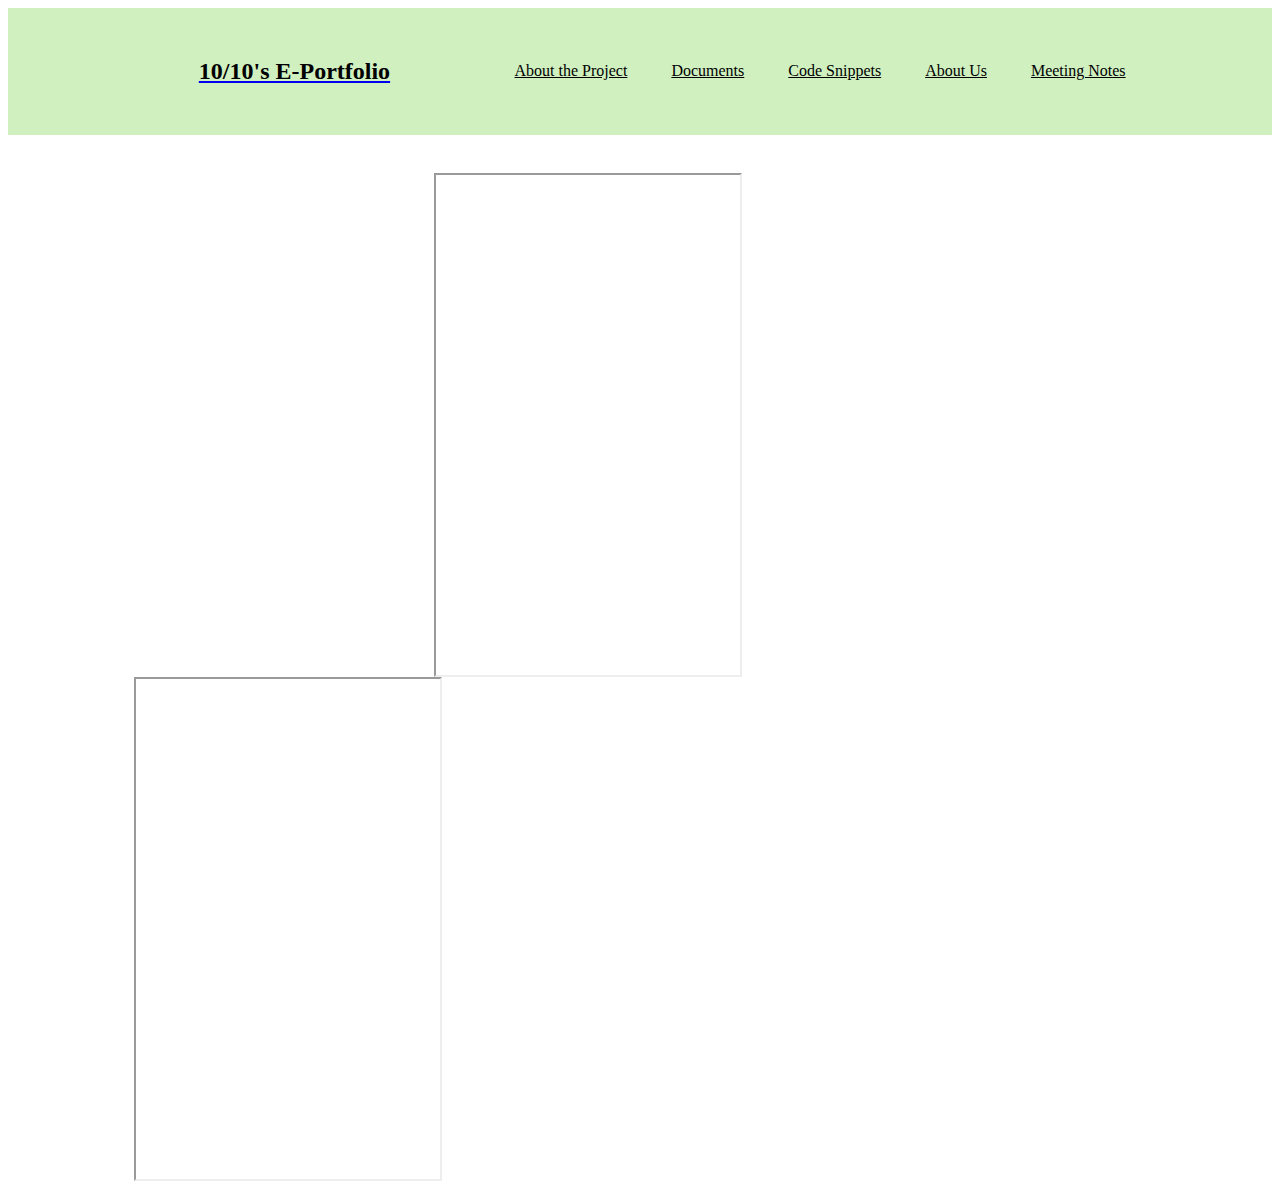
==== document.html @ 9720a50b "First commit of eportfolio" ====
<!-- Displays all the documents created by the Team 10/10's Capstone Project -->
<html lang="en">
	<head>
        <script src="https://code.jquery.com/jquery-1.10.2.js"></script>
		<link rel="stylesheet" href="https://stackpath.bootstrapcdn.com/bootstrap/4.5.0/css/bootstrap.min.css" integrity="sha384-9aIt2nRpC12Uk9gS9baDl411NQApFmC26EwAOH8WgZl5MYYxFfc+NcPb1dKGj7Sk" crossorigin="anonymous">
		<script src="https://ajax.googleapis.com/ajax/libs/jquery/2.1.1/jquery.min.js"></script>
		<meta http-equiv="content-type" content="text/html; charset=utf-8" />	
		<meta charset="UTF-8">
		<meta name="viewport" content="width=device-width, initial-scale=1.0">
		<title>10/10's E-Portfolio - Documents</title>
		<link rel="stylesheet" href="includes/style.css" type="text/css" media="screen" />
		<script type="text/javascript" src="includes/document.js"></script>
	</head>
	<body>
        <div id="navBar-placeholder">
        </div><br>
        <div id="documents">
			<iframe src="/documents/PC.pdf" align="right" width="50%" height="500px"></iframe>
			<iframe src="/documents/PC.pdf" align="left" width="50%" height="500px"></iframe>
        </div>
    </body>
</html>
---- includes/style.css ----
/* Password Page Stylings */
#protected {
	text-align: center;
	padding: 185px;
}

/* Nav bar in every page */
#navBar {
	box-sizing: border-box;
	margin: 0;
	padding: 0;
	background-color: #D0F0C0;
	display: none;
}

/* Items in the nav bar */
li a {
	font-weight: 500;
	font-size: 16px;
	color: black;
}

header {
	display: flex;
	justify-content: flex-end;
	padding: 30px 10%;
	align-items: center;
}

#navLinks {
	list-style: none;
}

#navLinks li {
	display: inline-block;
	padding: 0px 20px;
}

#navLinks li a {
	transition: all 0.3s ease 0s;
}

#navLinks li a:hover {
	color: lightgoldenrodyellow
}

#logo {
	margin-right: auto;
}

#documents {
	padding: 20px 10%;
	margin-right: 20px;
	float: left;
}

/* Making sure the hyperlink is black */
#link {
	text-decoration: none; 
	color: black;
}

/* Meet the Team header in the Team page */
#teamHeaderDiv {
	padding-left: 155px;
	font-size: x-large;
}

/* Body of the Team page */
#teamBodyDiv {
	padding-left: 175px;
	display:inline-block;
	vertical-align:top;
}

/* Team Picture in the Team page */
#teamPic {
	margin-right: 15px;
	float: left;
}

/* The font size for the description of each member */
#teamBioP {
	font-size: 23px;
}

/* Each name for the dev team */
#name {
	font-size: 25px;
	font-weight: bold;
}

/* Thank you header for the index page */
#indexThanks {
	font-size: 60px;
	text-align: center;
}

/* Thank you letter to everyone in the index page */
#pThanks, #projectDesc {
	padding-left: 125px;
	padding-right: 125px;
	text-align: center;
	font-size: 30px;

}

/* Logo in the about the project tag */
#logo {
	display:block;
	margin: 0 auto;
}

/* #projectDesc {
	padding-left: 175px;
	padding-right: 175px;
	text-align: center;
	font-size: 25px;

} */
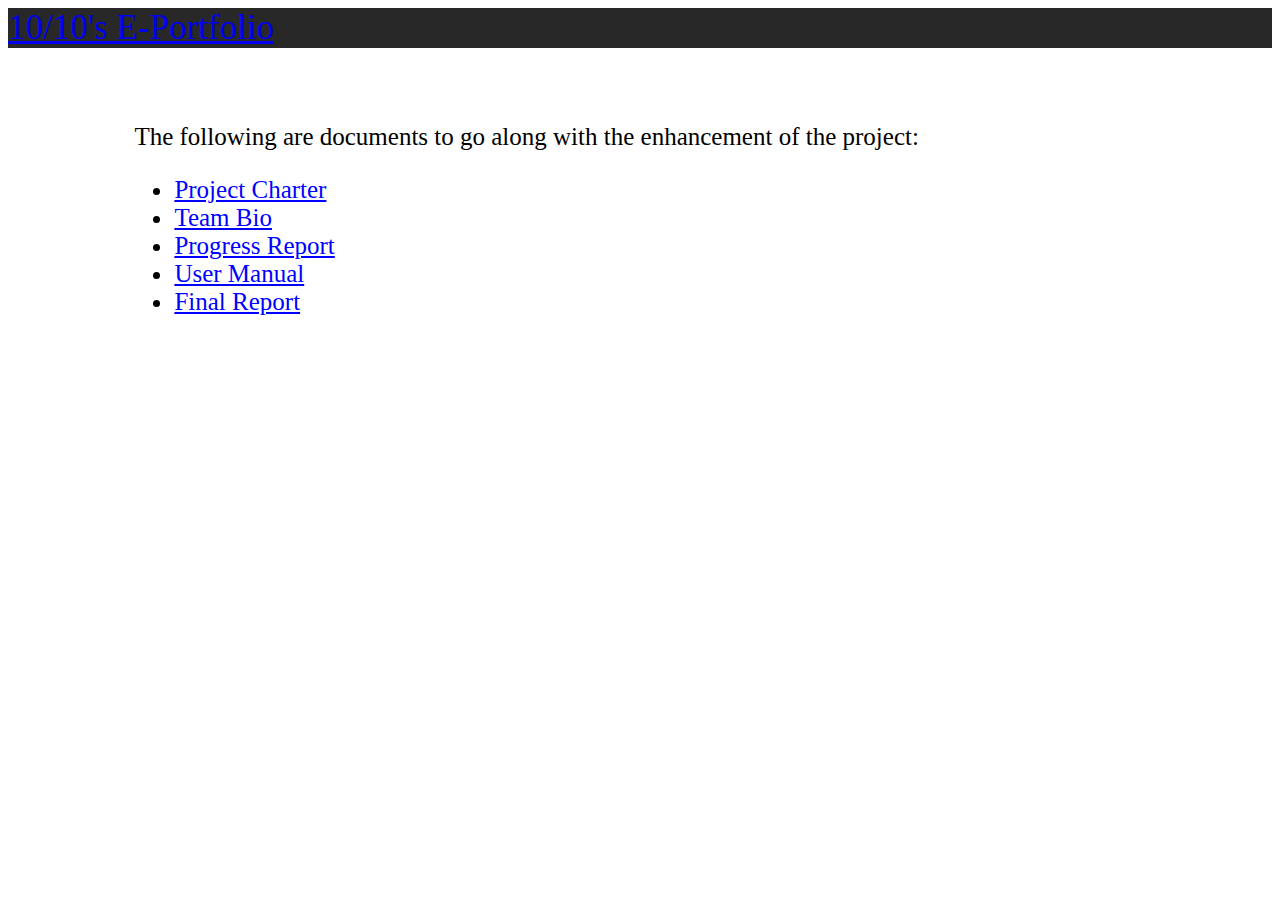
==== commit 26ea535a: "Finished the eportfolio for the Camosun Capstone2020" ====
--- a/document.html
+++ b/document.html
@@ -15,8 +15,32 @@
         <div id="navBar-placeholder">
         </div><br>
         <div id="documents">
-			<iframe src="/documents/PC.pdf" align="right" width="50%" height="500px"></iframe>
-			<iframe src="/documents/PC.pdf" align="left" width="50%" height="500px"></iframe>
-        </div>
-    </body>
+			<div id="bodyTextDoc">
+			<div id="linksToDocs">
+				<p id="spaceMoreUp">
+					The following are documents to go along with the enhancement of the project:
+				</p>
+				<ul>
+					<li>
+						<a id="docLinks" target="_blank" href="documents/ENGL273/PC.pdf">Project Charter</a>
+					</li>
+					<li>
+						<a id="docLinks" target="_blank" href="documents/ENGL273/TeamBio.pdf">Team Bio</a>
+					</li>
+					<li>
+						<a id="docLinks" target="_blank" href="documents/ENGL273/PR.pdf">Progress Report</a>
+					</li>
+					<li>
+						<a id="docLinks" target="_blank" href="#">User Manual</a>
+					</li>
+					<li>
+						<a id="docLinks" target="_blank" href="#">Final Report</a>
+					</li>
+				</ul>
+
+			</div>
+		</div>
+	</div>
+	</body>
+
 </html>--- a/includes/style.css
+++ b/includes/style.css
@@ -9,15 +9,15 @@
 	box-sizing: border-box;
 	margin: 0;
 	padding: 0;
-	background-color: #D0F0C0;
+	background-color:#282828;
 	display: none;
 }
 
 /* Items in the nav bar */
 li a {
 	font-weight: 500;
-	font-size: 16px;
-	color: black;
+	font-size: 20px;
+	color: white;
 }
 
 header {
@@ -44,10 +44,6 @@
 	color: lightgoldenrodyellow
 }
 
-#logo {
-	margin-right: auto;
-}
-
 #documents {
 	padding: 20px 10%;
 	margin-right: 20px;
@@ -57,7 +53,8 @@
 /* Making sure the hyperlink is black */
 #link {
 	text-decoration: none; 
-	color: black;
+	color: white;
+	font-size: 38px;
 }
 
 /* Meet the Team header in the Team page */
@@ -90,31 +87,173 @@
 	font-weight: bold;
 }
 
+#cName {
+	font-size: 25px;
+	font-weight: bold;
+	padding-top: 15px;
+}
+
+#nameRight {
+	font-size: 25px;
+	font-weight: bold;
+}
+
 /* Thank you header for the index page */
 #indexThanks {
 	font-size: 60px;
 	text-align: center;
 }
 
-/* Thank you letter to everyone in the index page */
+/* Thank you letter to everyone in the index page and the stylings for the project description in the About the Project Page*/
 #pThanks, #projectDesc {
 	padding-left: 125px;
 	padding-right: 125px;
 	text-align: center;
 	font-size: 30px;
-
-}
-
-/* Logo in the about the project tag */
-#logo {
-	display:block;
-	margin: 0 auto;
-}
-
-/* #projectDesc {
-	padding-left: 175px;
-	padding-right: 175px;
-	text-align: center;
-	font-size: 25px;
-
-} */+}
+
+#navLogo {
+	position: absolute;
+	left: 125px;
+}
+
+#divText {
+	font-size: 15px;
+	padding-left: 1010px;
+	padding-top: -1000px;
+}
+ #divLogo  {
+	text-align: center;
+	font-size: 15px;
+}
+
+#camosunAltText {
+	font-size: 15px;
+	text-align: center;
+	padding-left: 155px;
+}
+
+#bodyText {
+	padding-left: 7%;
+	padding-right: 7%;
+	padding-bottom: 7%;
+	font-size: 25px;
+}
+
+#combined {
+	padding-top: 20px;
+}
+
+#camosunIcon {
+	width: 350px;
+}
+
+#icon {
+	display: inline-block;
+}
+
+#MLCLogo {
+	display: inline-block;
+	padding-left: 115px;
+}
+
+/* #intro {
+	float: left;
+} */
+
+#docLinks {
+	color: blue;
+	font-size: 25px;
+}
+
+
+#footerText {
+	color: white;
+}
+
+h1 {
+	/* text-align: center; */
+	text-decoration: underline;
+}
+
+#thankYouGif {
+display: inline-block;
+float: right;
+}
+
+ #joText, #cText {
+	font-size: 15px;
+	padding-left: 25px;
+}
+
+#landPageText{
+	font-size: 15px;
+	padding-left: 255px;
+}
+
+#leftPic, #cText {
+	float: left;
+	clear: left;
+}
+
+#jText {
+	font-size: 15px;
+	padding-left: 25px;
+}
+
+#landingPage {
+float: right;
+padding-left: 35px;
+}
+
+#landPageAlt {
+	font-size: 15px;
+padding-left: 810px;
+margin: 0;
+}
+
+#pdf {
+	text-align: center;
+	padding-top: 25px;
+}
+
+#textLeft {
+	float: left;
+}
+
+#picRight {
+	float: right;
+}
+
+#jName {
+	text-align: right;
+	font-weight: bold;
+	float: right;
+}
+
+#jPic {
+	float: right;
+	clear: right;
+	padding-left: 15px;
+}
+
+#middleText {
+	padding-top: 65px;
+	text-align: right;
+}
+
+#spaceUp {
+	padding-top: 5px;
+}
+
+#spaceMoreUp {
+	padding-top: 12px;
+}
+
+#bigger {
+	font-size: 35px;
+}
+
+#bodyTextDoc {
+	font-size: 25px;
+}